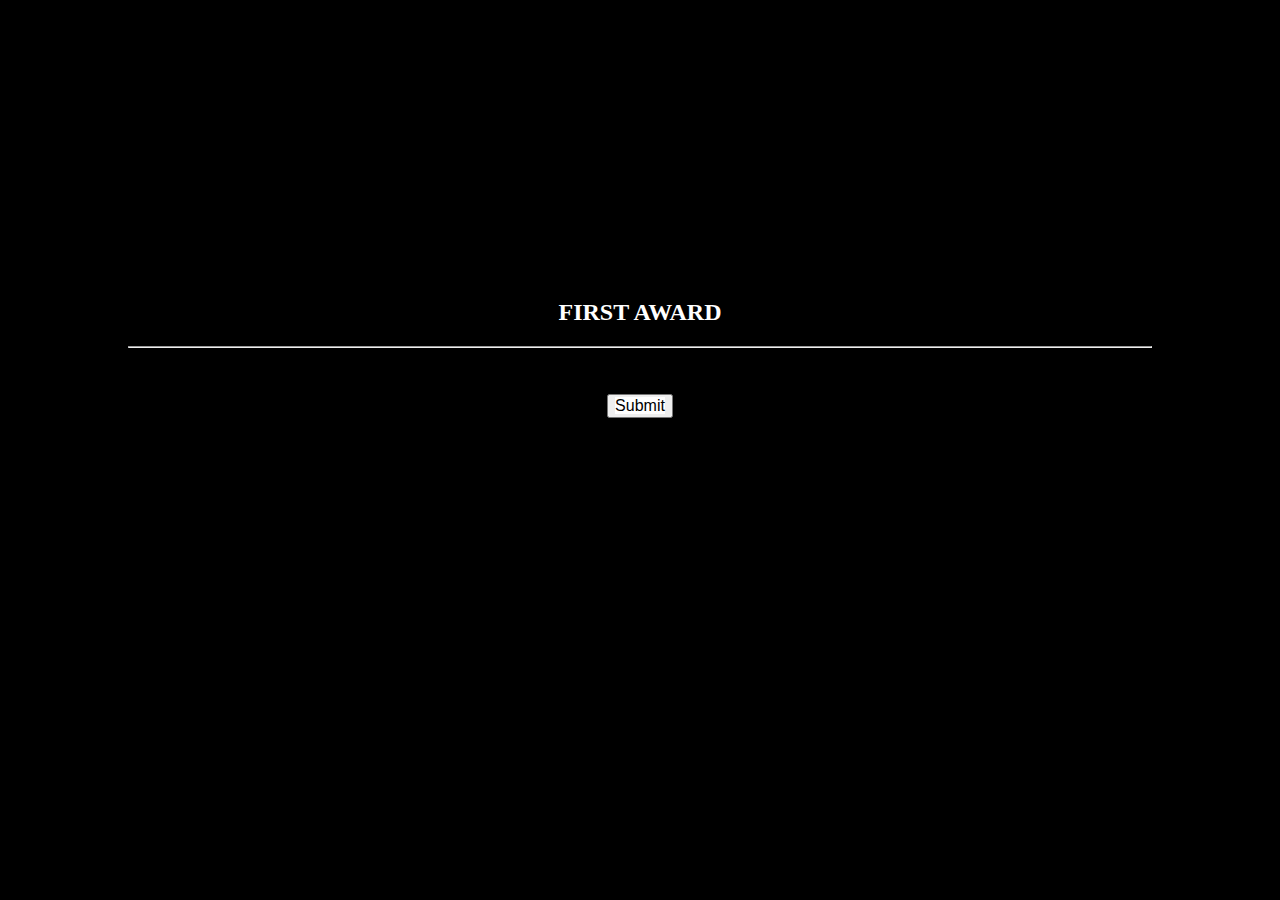
==== vote-0.html @ d62080f2 "first commit, should be fully functional" ====
<body>
  <link rel="stylesheet" type="text/css" href="style.css" />
  <div class="vote-zero-hero"></div>
  <h1 id="headline" class="center-align "></h1>
  <h2 id="text" class="center-align ">
    FIRST AWARD
  </h2>
  <hr />
  <div id="awardsContainer" class="center-align radio-toolbar"></div>
  <div class="center-align">
    <br /><br />
    <button onclick="alert('Thank you for your vote.')">
      <a href="/">Submit</a>
    </button>
  </div>
  <script src="/js/tabletop.min.js"></script>
  <script src="/js/app.js"></script>
</body>
<script>
  vote(0);
</script>
---- style.css ----
body {
  background: black;
  color: white;
  max-width: 1024px;
  margin-left: auto;
  margin-right: auto;
}

button a {
  text-decoration: none;
  font-size: 120%;
  background-color: white;
  color: black;
}
button {
}

.landing-hero {
  background: url("https://66.media.tumblr.com/tumblr_m6agocabib1qk0lzgo1_r1_250.gifv")
    no-repeat center center;
  -webkit-background-size: cover;
  -moz-background-size: cover;
  -o-background-size: cover;
  background-size: cover;
  position: relative;
  width: 100%;
  height: 30vh;
}

.vote-zero-hero {
  background: url("https://i.giphy.com/media/kqsygGXlnYEjm/source.gif")
    no-repeat center center;
  -webkit-background-size: cover;
  -moz-background-size: cover;
  -o-background-size: cover;
  background-size: cover;
  position: relative;
  width: 100%;
  height: 30vh;
}

.vote-one-hero {
  background: url("https://media.giphy.com/media/7BvmMI56s02E8/source.gif")
    no-repeat center center;
  -webkit-background-size: cover;
  -moz-background-size: cover;
  -o-background-size: cover;
  background-size: cover;
  position: relative;
  width: 100%;
  height: 30vh;
}

.vote-two-hero {
  background: url("https://media.tenor.com/images/60f2bccc7d916241c9ecf30d9df0248d/tenor.gif")
    no-repeat top center;
  -webkit-background-size: cover;
  -moz-background-size: cover;
  -o-background-size: cover;
  background-size: cover;
  position: relative;
  width: 100%;
  height: 30vh;
}

.vote-three-hero {
  background: url("https://media.giphy.com/media/3o75203f8flqxkEyYg/giphy.gif")
    no-repeat center center;
  -webkit-background-size: cover;
  -moz-background-size: cover;
  -o-background-size: cover;
  background-size: cover;
  position: relative;
  width: 100%;
  height: 30vh;
}

.radio-toolbar input,
.radio-toolbar label {
  cursor: pointer;
}

.center-align {
  text-align: center;
  margin-left: auto;
  margin-right: auto;
}
.winner {
  color: red;
}
.radio-toolbar {
  margin: 10px;
}

.radio-toolbar input[type="radio"] {
  opacity: 0;
  position: fixed;
  width: 0;
}

.radio-toolbar label {
  display: inline-block;
  background-color: grey;
  padding: 10px 20px;
  font-family: sans-serif, Arial;
  font-size: 16px;
  border: 2px solid #444;
  border-radius: 4px;
}

.radio-toolbar label:hover {
  background-color: lightcoral;
}

.radio-toolbar input[type="radio"]:focus + label {
  border: 2px dashed #444;
}

.radio-toolbar input[type="radio"]:checked + label {
  background-color: red;
  border-color: red;
}
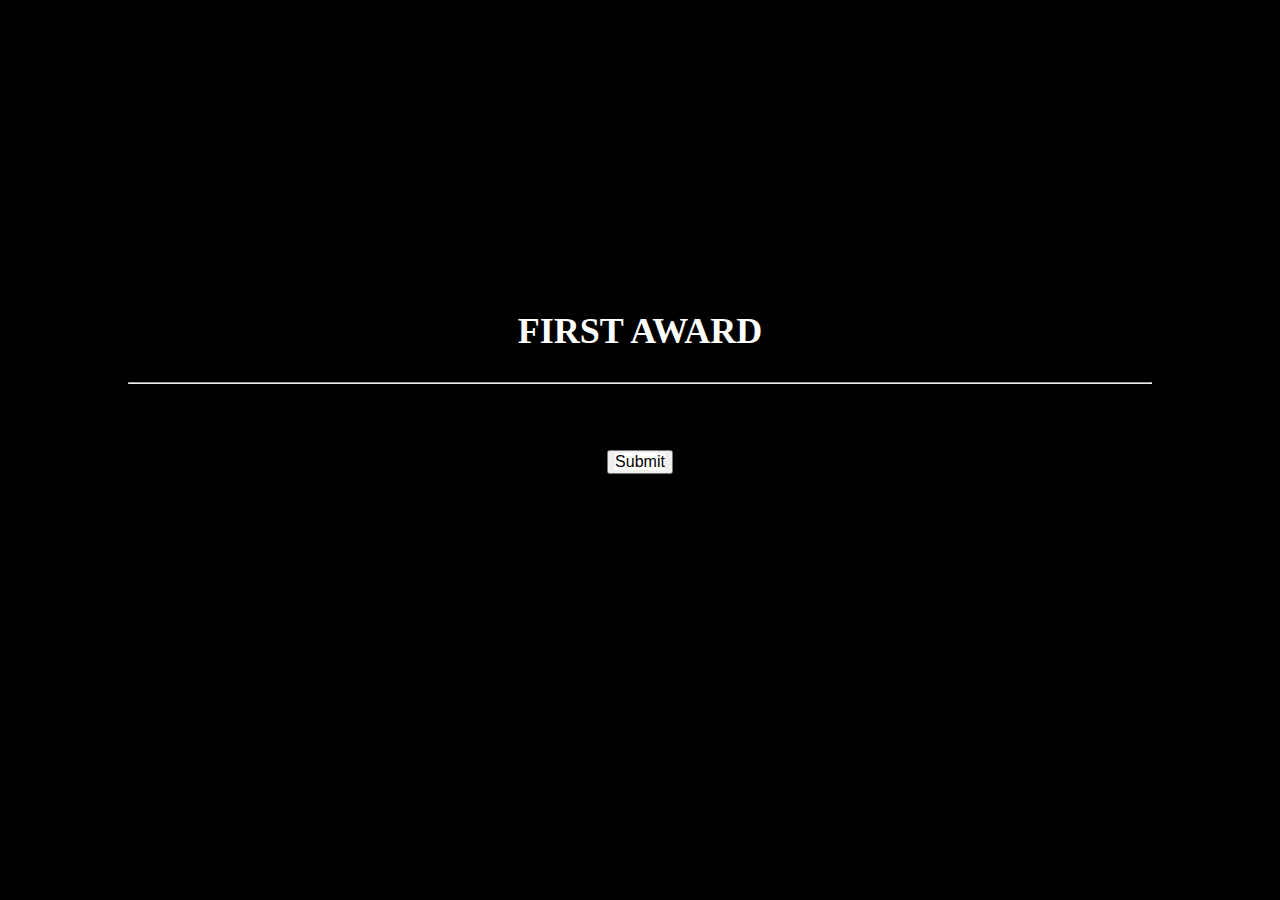
==== commit ae3c9ed4: "fonts and alert improved" ====
--- a/vote-0.html
+++ b/vote-0.html
@@ -9,8 +9,8 @@
   <div id="awardsContainer" class="center-align radio-toolbar"></div>
   <div class="center-align">
     <br /><br />
-    <button onclick="alert('Thank you for your vote.')">
-      <a href="/">Submit</a>
+    <button onclick="checkIfSubmit()">
+      <a>Submit</a>
     </button>
   </div>
   <script src="/js/tabletop.min.js"></script>
--- a/style.css
+++ b/style.css
@@ -4,6 +4,7 @@
   max-width: 1024px;
   margin-left: auto;
   margin-right: auto;
+  font-size: 150%;
 }
 
 button a {
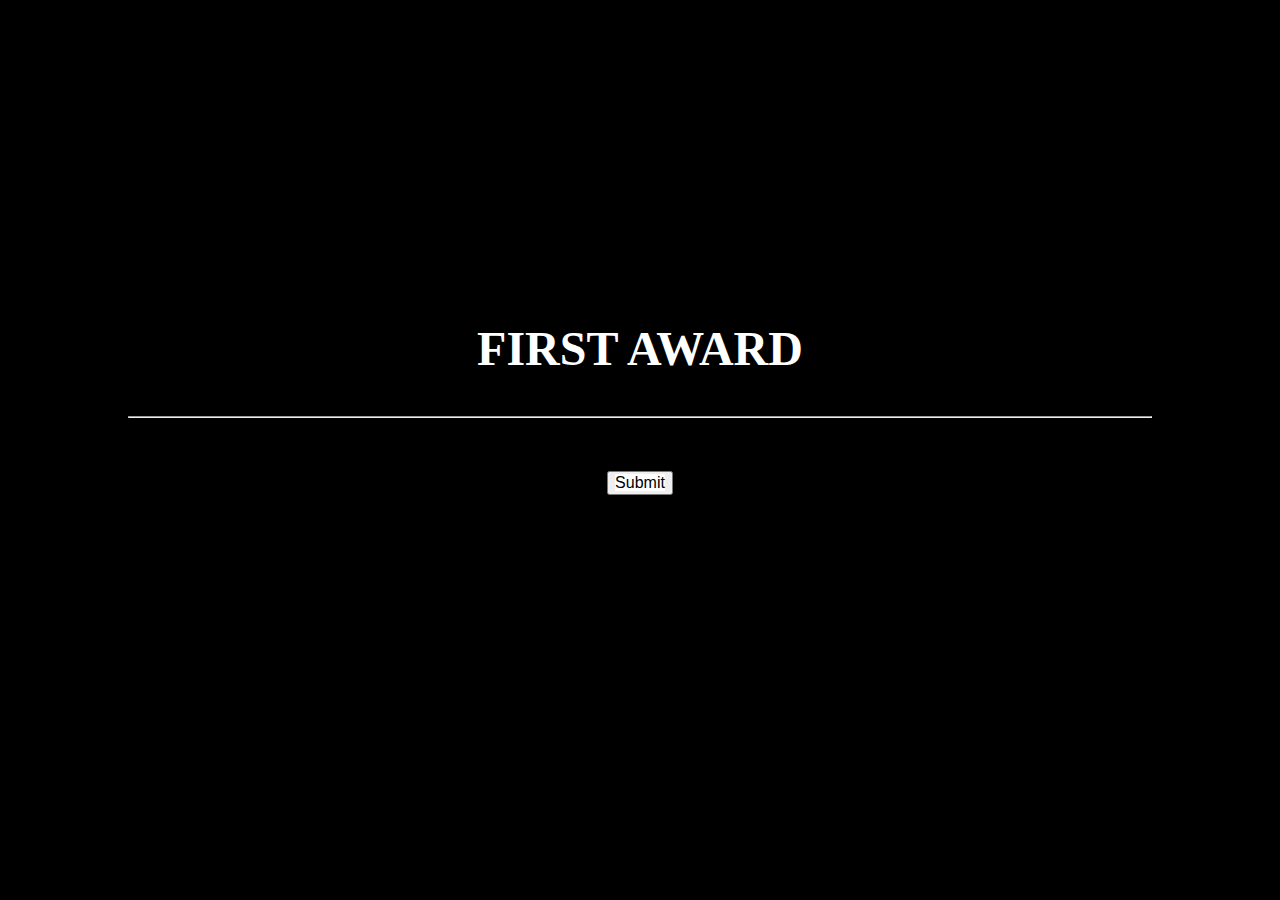
==== commit 4ff3ce7e: "fonts increased" ====
--- a/vote-0.html
+++ b/vote-0.html
@@ -8,7 +8,7 @@
   <hr />
   <div id="awardsContainer" class="center-align radio-toolbar"></div>
   <div class="center-align">
-    <br /><br />
+    <br />
     <button onclick="checkIfSubmit()">
       <a>Submit</a>
     </button>
--- a/style.css
+++ b/style.css
@@ -4,7 +4,7 @@
   max-width: 1024px;
   margin-left: auto;
   margin-right: auto;
-  font-size: 150%;
+  font-size: 200%;
 }
 
 button a {
